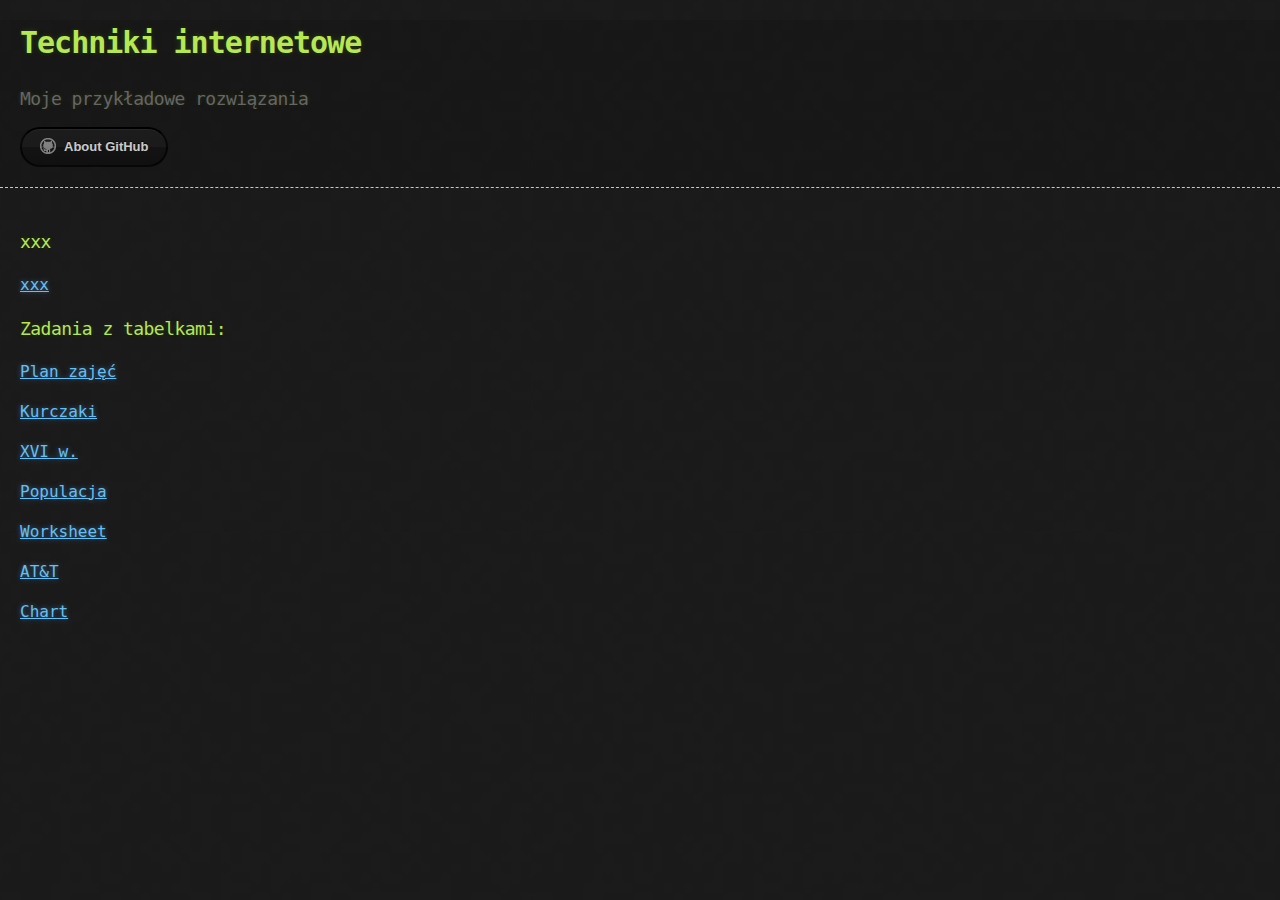
==== index.html @ eda229b6 "Update index.html" ====
﻿<!DOCTYPE html>
<html>
<head>
<meta charset='utf-8'>
<meta http-equiv="X-UA-Compatible" content="chrome=1">
<link rel="stylesheet" type="text/css" href="stylesheets/dartstss.css" media="screen" />
<!--
<link rel="stylesheet" type="text/css" href="stylesheets/pygment_trac.css" media="screen" />
<link rel="stylesheet" type="text/css" href="stylesheets/print.css" media="print" />
-->
<title>tangram112 on github.com</title>
<!-- <script src="./javascripts/dartst.js"></script> -->
</head>

<!-- <body onload="drawDiagram('dmCanvas')"> -->
<body>

<header>
<div class="container">
<h1>Techniki internetowe</h1>
<h2>Moje przykładowe rozwiązania</h2>

<section id="downloads">
<a href="https://github.com" class="btn btn-github"><span class="icon"></span>About GitHub</a>
</section>
</div>
</header>

<div class="container">
<section id="main_content">

<h3>xxx</h3>
<p><a href="http://tangram112.github.com/t112blog/">xxx</a></p>
<h3>Zadania z tabelkami:</h3>
<p><a href="cssdata/index_planz.html">Plan zajęć</a></p>
<p><a href="cssdata/index_kurczaki.html">Kurczaki</a></p>
<p><a href="cssdata/index_16w.html">XVI w.</a></p>
<p><a href="cssdata/index_populacja.html">Populacja</a></p>
<p><a href="cssdata/index_worksheet.html">Worksheet</a></p>
<p><a href="cssdata/index_atit.html">AT&T</a></p>
<p><a href="cssdata/index_genealogy.html">Chart</a></p>

</div>

</body>
</html>
---- stylesheets/dartstss.css ----
body {
  margin: 0;
  padding: 0;
  background: #151515 url("../images/bkg.png") 0 0;
  color: #eaeaea;
  font: 16px;
  line-height: 1.5;
  font-family: Monaco, "Bitstream Vera Sans Mono", "Lucida Console", Terminal, monospace;
}

/* General & 'Reset' Stuff */

.container {
  width: 90%;
  max-width: 600px;
  /*dartst margin: 0 auto;*/
  margin: 0 20px;
}

section {
  display: block;
  margin: 0 0 20px 0;
}

h1, h2, h3, h4, h5, h6 {
  /* dartst margin: 0 0 20px; */
}

li {
  line-height: 1.4 ;
}

/* Header, <header>
   header   - container
   h1       - project name
   h2       - project description
*/

header {
  background: rgba(0, 0, 0, 0.1);
  width: 100%;
  border-bottom: 1px dashed #b5e853;
  /* dartst
  padding: 20px 0;   */
  margin: 0 0 40px 0;
}

header h1 {
  font-size: 30px;
  /*dartst 
  line-height: 1.5;
  margin: 0 0 0 -40px; */
  font-weight: bold;
  font-family: Monaco, "Bitstream Vera Sans Mono", "Lucida Console", Terminal, monospace;
  color: #b5e853;
  text-shadow: 0 1px 1px rgba(0, 0, 0, 0.1),
               0 0 5px rgba(181, 232, 83, 0.1),
               0 0 10px rgba(181, 232, 83, 0.1);
  letter-spacing: -1px;
  -webkit-font-smoothing: antialiased;
}

/* dartst
header h1:before {
  content: "./ ";
  font-size: 24px;
}
*/

header h2 {
  font-size: 18px;
  font-weight: 300;
  color: #666;
}

#downloads .btn {
  display: inline-block;
  text-align: center;
  margin: 0;
}

/* Main Content
*/

#main_content {
  width: 100%;
  -webkit-font-smoothing: antialiased;
}
section img {
  max-width: 100%
}

h1, h2, h3, h4, h5, h6 {
  font-weight: normal;
  font-family: Monaco, "Bitstream Vera Sans Mono", "Lucida Console", Terminal, monospace;
  color: #b5e853;
  letter-spacing: -0.03em;
  text-shadow: 0 1px 1px rgba(0, 0, 0, 0.1),
               0 0 5px rgba(181, 232, 83, 0.1),
               0 0 10px rgba(181, 232, 83, 0.1);
}

#main_content h1 {
  font-size: 30px;
}

#main_content h2 {
  font-size: 24px;
}

#main_content h3 {
  font-size: 18px;
}

#main_content h4 {
  font-size: 14px;
}

#main_content h5 {
  font-size: 12px;
  text-transform: uppercase;
  margin: 0 0 5px 0;
}

#main_content h6 {
  font-size: 12px;
  text-transform: uppercase;
  color: #999;
  margin: 0 0 5px 0;
}

dt {
  font-style: italic;
  font-weight: bold;
}

ul li {
  list-style: none;
}

ul li:before {
  content: ">>";
  font-family: Monaco, "Bitstream Vera Sans Mono", "Lucida Console", Terminal, monospace;
  font-size: 13px;
  color: #b5e853;
  margin-left: -37px;
  margin-right: 21px;
  line-height: 16px;
}

blockquote {
  color: #aaa;
  padding-left: 10px;
  border-left: 1px dotted #666;
}

pre {
  background: rgba(0, 0, 0, 0.9);
  border: 1px solid rgba(255, 255, 255, 0.15);
  padding: 10px;
  font-size: 14px;
  color: #b5e853;
  border-radius: 2px;
  -moz-border-radius: 2px;
  -webkit-border-radius: 2px;
  text-wrap: normal;
  overflow: auto;
  overflow-y: hidden;
}

table {
  width: 100%;
  margin: 0 0 20px 0;
}

th {
  text-align: left;
  border-bottom: 1px dashed #b5e853;
  padding: 5px 10px;
}

td {
  padding: 5px 10px;
}

hr {
  height: 0;
  border: 0;
  border-bottom: 1px dashed #b5e853;
  color: #b5e853;
}

/* Buttons
*/

.btn {
  display: inline-block;
  background: -webkit-linear-gradient(top, rgba(40, 40, 40, 0.3), rgba(35, 35, 35, 0.3) 50%, rgba(10, 10, 10, 0.3) 50%, rgba(0, 0, 0, 0.3));
  padding: 8px 18px;
  border-radius: 50px;
  border: 2px solid rgba(0, 0, 0, 0.7);
  border-bottom: 2px solid rgba(0, 0, 0, 0.7);
  border-top: 2px solid rgba(0, 0, 0, 1);
  color: rgba(255, 255, 255, 0.8);
  font-family: Helvetica, Arial, sans-serif;
  font-weight: bold;
  font-size: 13px;
  text-decoration: none;
  text-shadow: 0 -1px 0 rgba(0, 0, 0, 0.75);
  box-shadow: inset 0 1px 0 rgba(255, 255, 255, 0.05);
}

.btn:hover {
  background: -webkit-linear-gradient(top, rgba(40, 40, 40, 0.6), rgba(35, 35, 35, 0.6) 50%, rgba(10, 10, 10, 0.8) 50%, rgba(0, 0, 0, 0.8));
}

.btn .icon {
  display: inline-block;
  width: 16px;
  height: 16px;
  margin: 1px 8px 0 0;
  float: left;
}

.btn-github .icon {
  opacity: 0.6;
  background: url("../images/blacktocat.png") 0 0 no-repeat;
}

/* Links
   a, a:hover, a:visited
*/

a {
  color: #63c0f5;
  text-shadow: 0 0 5px rgba(104, 182, 255, 0.5);
}

/* Clearfix */

.cf:before, .cf:after {
  content:"";
  display:table;
}

.cf:after {
  clear:both;
}

.cf {
  zoom:1;
}
---- stylesheets/pygment_trac.css ----
.highlight .c { color: #999988; font-style: italic } /* Comment */
.highlight .err { color: #a61717; background-color: #e3d2d2 } /* Error */
.highlight .k { font-weight: bold } /* Keyword */
.highlight .o { font-weight: bold } /* Operator */
.highlight .cm { color: #999988; font-style: italic } /* Comment.Multiline */
.highlight .cp { color: #999999; font-weight: bold } /* Comment.Preproc */
.highlight .c1 { color: #999988; font-style: italic } /* Comment.Single */
.highlight .cs { color: #999999; font-weight: bold; font-style: italic } /* Comment.Special */
.highlight .gd { color: #000000; background-color: #ffdddd } /* Generic.Deleted */
.highlight .gd .x { color: #000000; background-color: #ffaaaa } /* Generic.Deleted.Specific */
.highlight .ge { font-style: italic } /* Generic.Emph */
.highlight .gr { color: #aa0000 } /* Generic.Error */
.highlight .gh { color: #999999 } /* Generic.Heading */
.highlight .gi { color: #000000; background-color: #ddffdd } /* Generic.Inserted */
.highlight .gi .x { color: #000000; background-color: #aaffaa } /* Generic.Inserted.Specific */
.highlight .go { color: #888888 } /* Generic.Output */
.highlight .gp { color: #555555 } /* Generic.Prompt */
.highlight .gs { font-weight: bold } /* Generic.Strong */
.highlight .gu { color: #800080; font-weight: bold; } /* Generic.Subheading */
.highlight .gt { color: #aa0000 } /* Generic.Traceback */
.highlight .kc { font-weight: bold } /* Keyword.Constant */
.highlight .kd { font-weight: bold } /* Keyword.Declaration */
.highlight .kn { font-weight: bold } /* Keyword.Namespace */
.highlight .kp { font-weight: bold } /* Keyword.Pseudo */
.highlight .kr { font-weight: bold } /* Keyword.Reserved */
.highlight .kt { color: #445588; font-weight: bold } /* Keyword.Type */
.highlight .m { color: #009999 } /* Literal.Number */
.highlight .s { color: #d14 } /* Literal.String */
.highlight .na { color: #008080 } /* Name.Attribute */
.highlight .nb { color: #0086B3 } /* Name.Builtin */
.highlight .nc { color: #445588; font-weight: bold } /* Name.Class */
.highlight .no { color: #008080 } /* Name.Constant */
.highlight .ni { color: #800080 } /* Name.Entity */
.highlight .ne { color: #990000; font-weight: bold } /* Name.Exception */
.highlight .nf { color: #990000; font-weight: bold } /* Name.Function */
.highlight .nn { color: #555555 } /* Name.Namespace */
.highlight .nt { color: #CBDFFF } /* Name.Tag */
.highlight .nv { color: #008080 } /* Name.Variable */
.highlight .ow { font-weight: bold } /* Operator.Word */
.highlight .w { color: #bbbbbb } /* Text.Whitespace */
.highlight .mf { color: #009999 } /* Literal.Number.Float */
.highlight .mh { color: #009999 } /* Literal.Number.Hex */
.highlight .mi { color: #009999 } /* Literal.Number.Integer */
.highlight .mo { color: #009999 } /* Literal.Number.Oct */
.highlight .sb { color: #d14 } /* Literal.String.Backtick */
.highlight .sc { color: #d14 } /* Literal.String.Char */
.highlight .sd { color: #d14 } /* Literal.String.Doc */
.highlight .s2 { color: #d14 } /* Literal.String.Double */
.highlight .se { color: #d14 } /* Literal.String.Escape */
.highlight .sh { color: #d14 } /* Literal.String.Heredoc */
.highlight .si { color: #d14 } /* Literal.String.Interpol */
.highlight .sx { color: #d14 } /* Literal.String.Other */
.highlight .sr { color: #009926 } /* Literal.String.Regex */
.highlight .s1 { color: #d14 } /* Literal.String.Single */
.highlight .ss { color: #990073 } /* Literal.String.Symbol */
.highlight .bp { color: #999999 } /* Name.Builtin.Pseudo */
.highlight .vc { color: #008080 } /* Name.Variable.Class */
.highlight .vg { color: #008080 } /* Name.Variable.Global */
.highlight .vi { color: #008080 } /* Name.Variable.Instance */
.highlight .il { color: #009999 } /* Literal.Number.Integer.Long */

.type-csharp .highlight .k { color: #0000FF }
.type-csharp .highlight .kt { color: #0000FF }
.type-csharp .highlight .nf { color: #000000; font-weight: normal }
.type-csharp .highlight .nc { color: #2B91AF }
.type-csharp .highlight .nn { color: #000000 }
.type-csharp .highlight .s { color: #A31515 }
.type-csharp .highlight .sc { color: #A31515 }
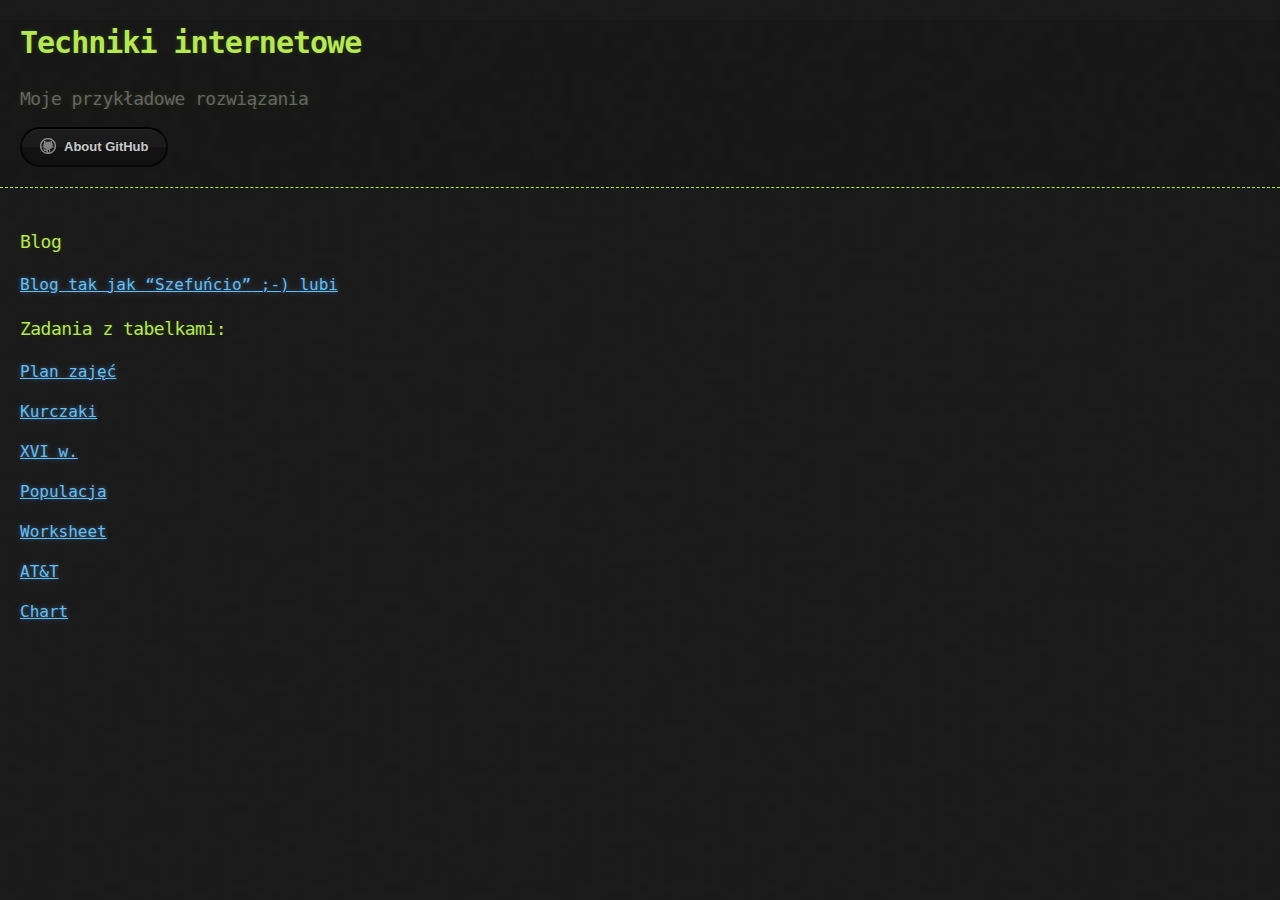
==== commit 532ad482: "Update index.html" ====
--- a/index.html
+++ b/index.html
@@ -29,8 +29,8 @@
 <div class="container">
 <section id="main_content">
 
-<h3>xxx</h3>
-<p><a href="http://tangram112.github.com/t112blog/">xxx</a></p>
+<h3>Blog</h3>
+<p><a href="http://tangram112.github.com/t112blog/">Blog tak jak <q>Szefuńcio</q> ;-) lubi</a></p>
 <h3>Zadania z tabelkami:</h3>
 <p><a href="cssdata/index_planz.html">Plan zajęć</a></p>
 <p><a href="cssdata/index_kurczaki.html">Kurczaki</a></p>
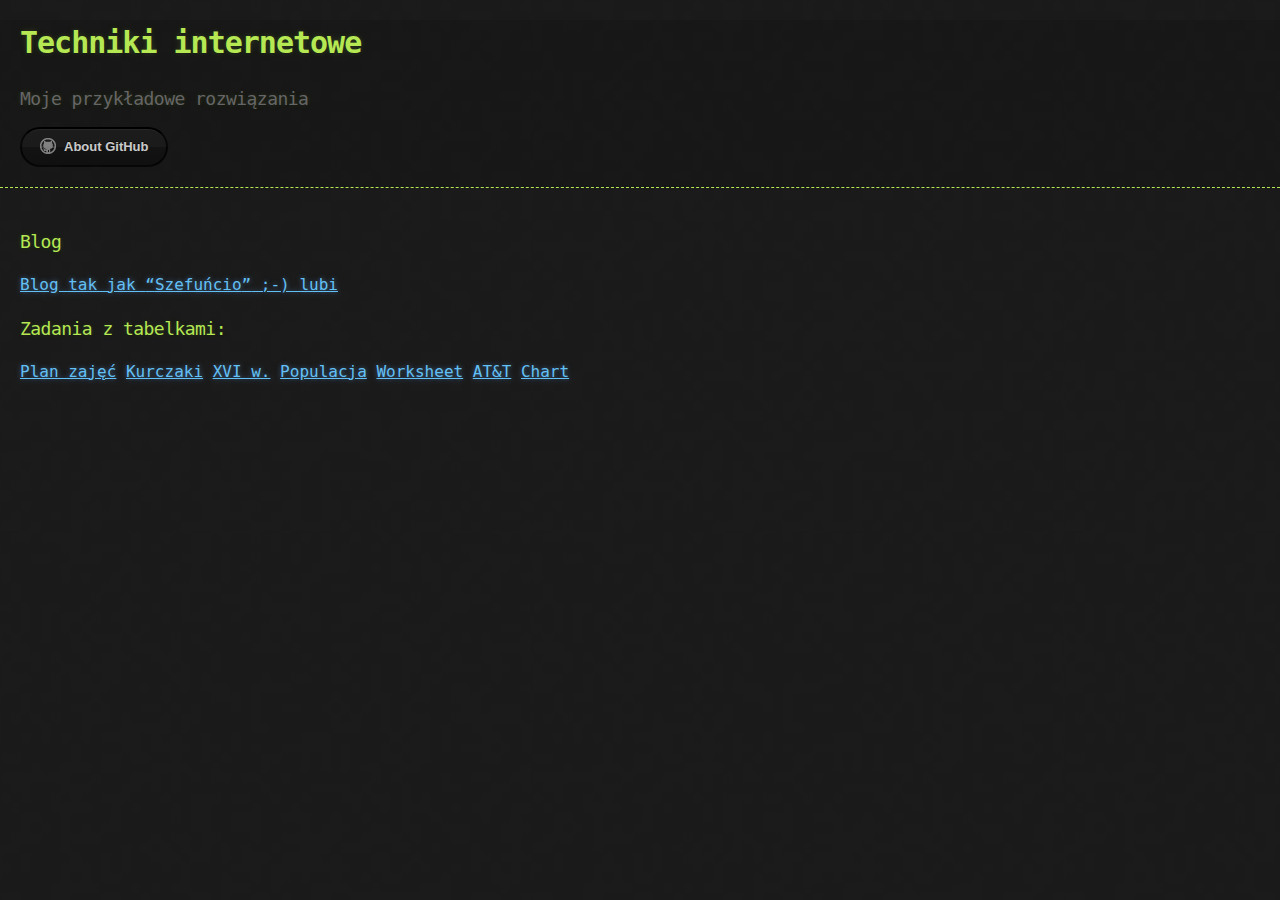
==== commit 810af9b2: "Zmienilem polozenie linkow do tabelek" ====
--- a/index.html
+++ b/index.html
@@ -32,13 +32,17 @@
 <h3>Blog</h3>
 <p><a href="http://tangram112.github.com/t112blog/">Blog tak jak <q>Szefuńcio</q> ;-) lubi</a></p>
 <h3>Zadania z tabelkami:</h3>
+<!--
 <p><a href="cssdata/index_planz.html">Plan zajęć</a></p>
 <p><a href="cssdata/index_kurczaki.html">Kurczaki</a></p>
-<p><a href="cssdata/index_16w.html">XVI w.</a></p>
-<p><a href="cssdata/index_populacja.html">Populacja</a></p>
-<p><a href="cssdata/index_worksheet.html">Worksheet</a></p>
-<p><a href="cssdata/index_atit.html">AT&T</a></p>
-<p><a href="cssdata/index_genealogy.html">Chart</a></p>
+-->
+<a href="cssdata/index_planz.html">Plan zajęć</a>
+<a href="cssdata/index_kurczaki.html">Kurczaki</a>
+<a href="cssdata/index_16w.html">XVI w.</a>
+<a href="cssdata/index_populacja.html">Populacja</a>
+<a href="cssdata/index_worksheet.html">Worksheet</a>
+<a href="cssdata/index_atit.html">AT&T</a>
+<a href="cssdata/index_genealogy.html">Chart</a>
 
 </div>
 
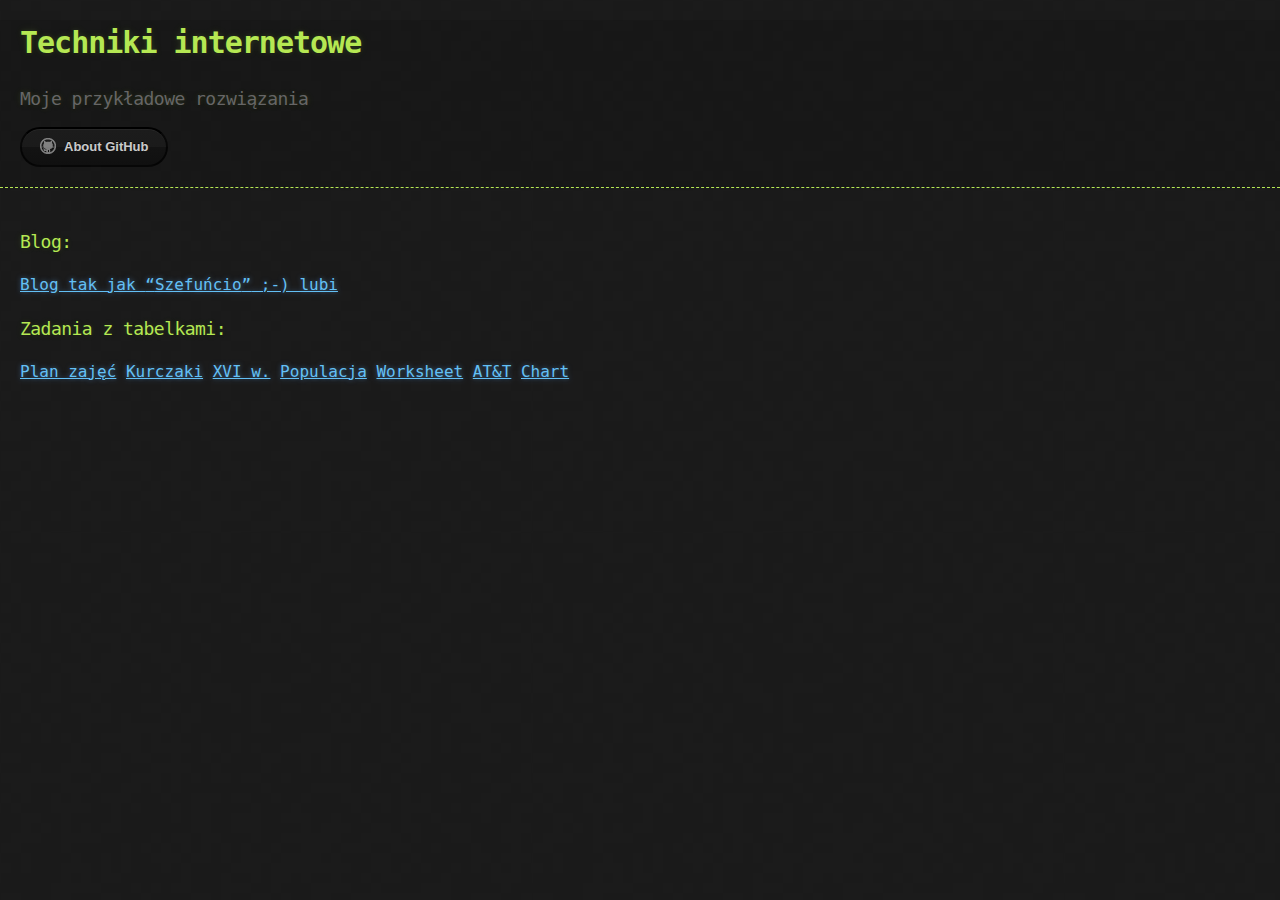
==== commit 99669e86: "Update index.html" ====
--- a/index.html
+++ b/index.html
@@ -29,13 +29,10 @@
 <div class="container">
 <section id="main_content">
 
-<h3>Blog</h3>
+<h3>Blog:</h3>
 <p><a href="http://tangram112.github.com/t112blog/">Blog tak jak <q>Szefuńcio</q> ;-) lubi</a></p>
+
 <h3>Zadania z tabelkami:</h3>
-<!--
-<p><a href="cssdata/index_planz.html">Plan zajęć</a></p>
-<p><a href="cssdata/index_kurczaki.html">Kurczaki</a></p>
--->
 <a href="cssdata/index_planz.html">Plan zajęć</a>
 <a href="cssdata/index_kurczaki.html">Kurczaki</a>
 <a href="cssdata/index_16w.html">XVI w.</a>
@@ -45,6 +42,5 @@
 <a href="cssdata/index_genealogy.html">Chart</a>
 
 </div>
-
 </body>
 </html>
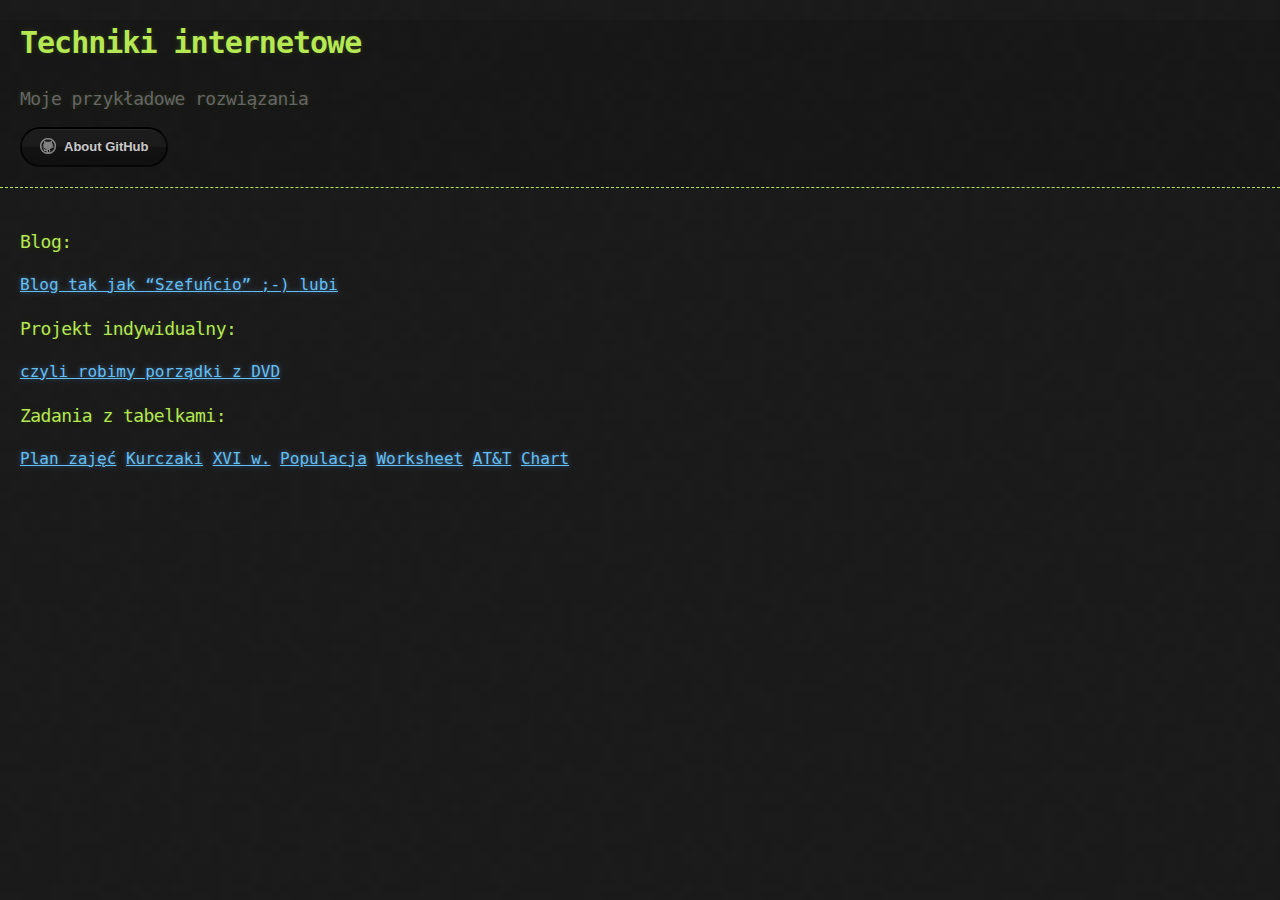
==== commit ab34f4bc: "Update index.html" ====
--- a/index.html
+++ b/index.html
@@ -32,6 +32,9 @@
 <h3>Blog:</h3>
 <p><a href="http://tangram112.github.com/t112blog/">Blog tak jak <q>Szefuńcio</q> ;-) lubi</a></p>
 
+<h3>Projekt indywidualny:</h3>
+<p><a href="http://moviedb-2.apphb.com">czyli robimy porządki z DVD</a></p>
+
 <h3>Zadania z tabelkami:</h3>
 <a href="cssdata/index_planz.html">Plan zajęć</a>
 <a href="cssdata/index_kurczaki.html">Kurczaki</a>
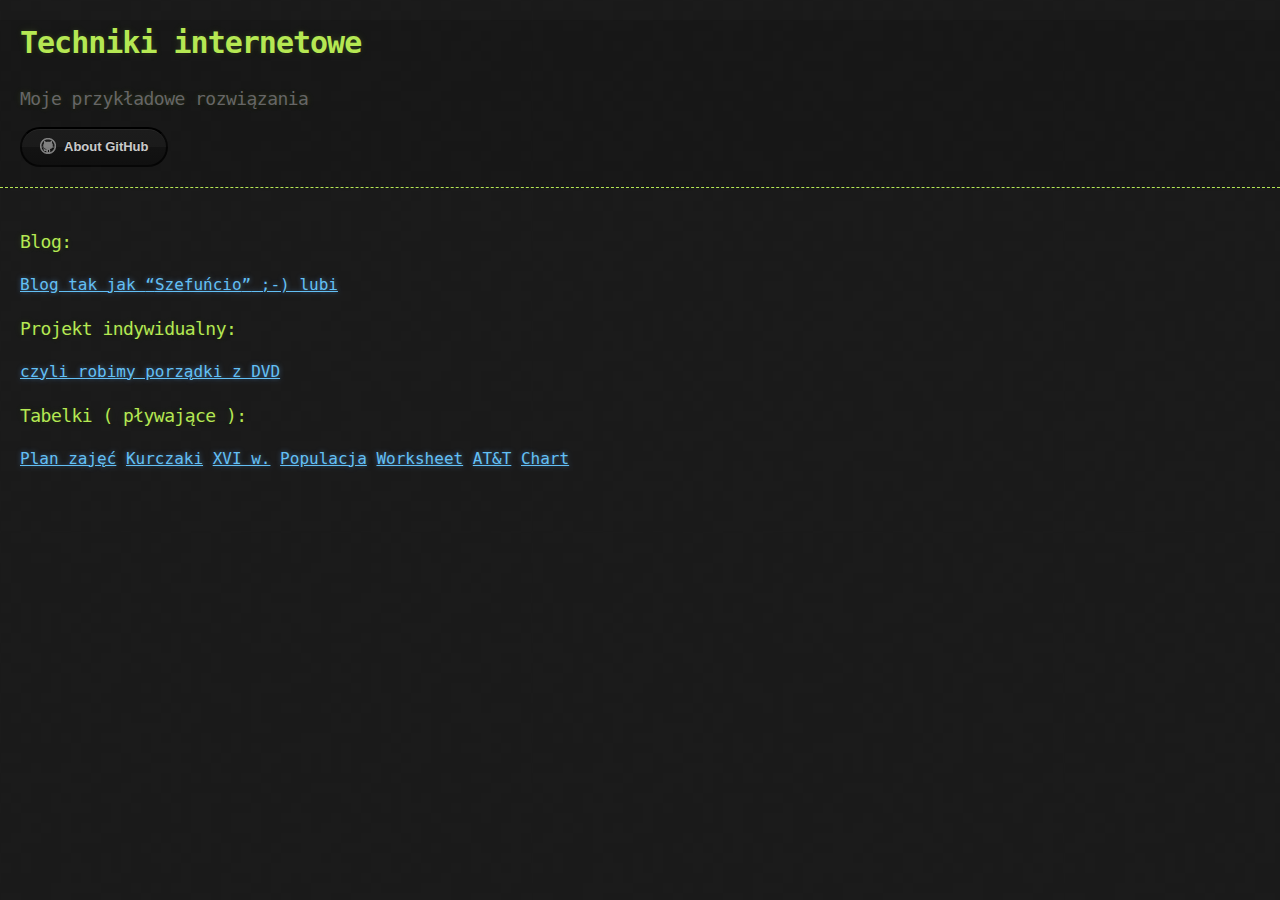
==== commit f7b4f8f3: "Zmiana tabelek na plywajace" ====
--- a/index.html
+++ b/index.html
@@ -29,13 +29,13 @@
 <div class="container">
 <section id="main_content">
 
-<h3>Blog:</h3>
-<p><a href="http://tangram112.github.com/t112blog/">Blog tak jak <q>Szefuńcio</q> ;-) lubi</a></p>
+<h3>Blog: </h3>
+<a href="http://tangram112.github.com/t112blog/">Blog tak jak <q>Szefuńcio</q> ;-) lubi</a>
 
 <h3>Projekt indywidualny:</h3>
 <p><a href="http://moviedb-2.apphb.com">czyli robimy porządki z DVD</a></p>
 
-<h3>Zadania z tabelkami:</h3>
+<h3>Tabelki ( pływające ):</h3>
 <a href="cssdata/index_planz.html">Plan zajęć</a>
 <a href="cssdata/index_kurczaki.html">Kurczaki</a>
 <a href="cssdata/index_16w.html">XVI w.</a>
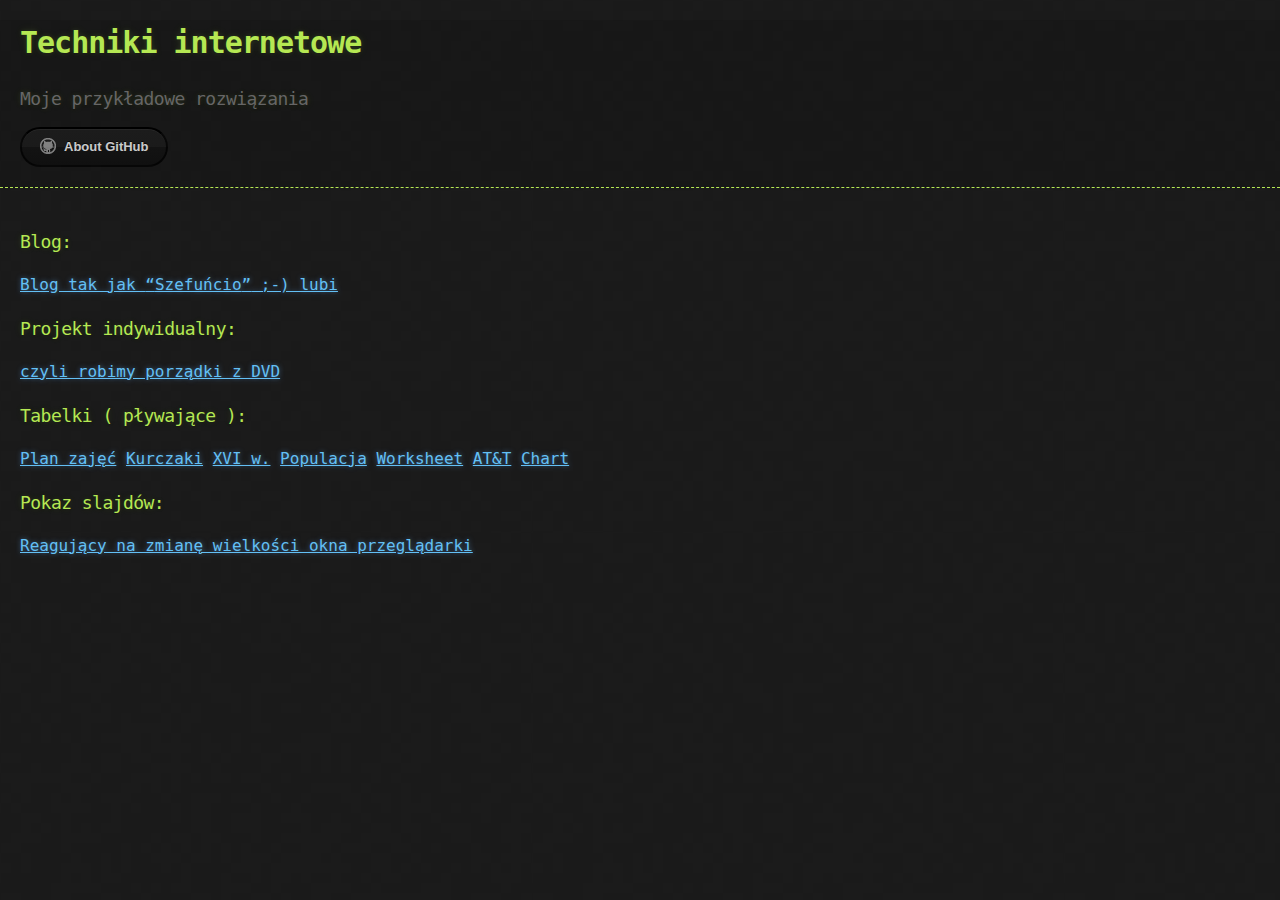
==== commit 4f3e0e29: "Dodano pokaz slajdow" ====
--- a/index.html
+++ b/index.html
@@ -44,6 +44,9 @@
 <a href="cssdata/index_atit.html">AT&T</a>
 <a href="cssdata/index_genealogy.html">Chart</a>
 
+<h3>Pokaz slajdów:</h3>
+<a href="http://sigma.ug.edu.pl/~dmlodziejewski/">Reagujący na zmianę wielkości okna przeglądarki</a>
+
 </div>
 </body>
 </html>
